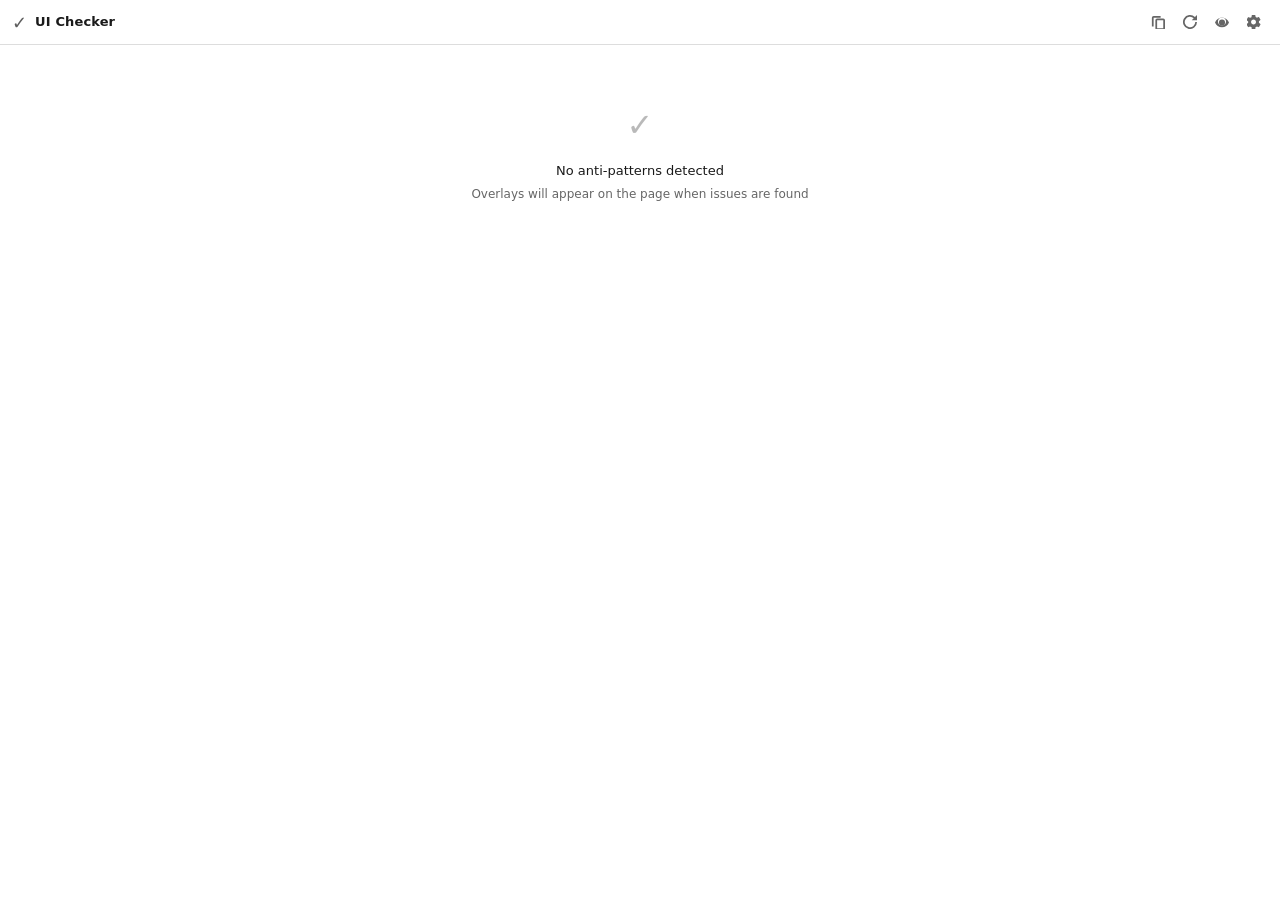
==== devtools/panel.html @ 11b710b8 "Initial commit: UI Checker Chrome extension Rebranded from Impeccable (https://github.com/pbakaus/im" ====
<!DOCTYPE html>
<html lang="en">
<head>
  <meta charset="utf-8">
  <link rel="stylesheet" href="panel.css">
</head>
<body>
  <header class="toolbar">
    <div class="toolbar-left">
      <span class="logo">✓</span>
      <h1>UI Checker</h1>
      <span class="badge" id="badge">0</span>
    </div>
    <div class="toolbar-right">
      <button class="tool-btn" id="btn-copy-all" title="Copy all findings">
        <svg width="14" height="14" viewBox="0 0 16 16" fill="none"><path d="M11 1H3a2 2 0 0 0-2 2v10h2V3h8V1zm3 3H7a2 2 0 0 0-2 2v9a2 2 0 0 0 2 2h7a2 2 0 0 0 2-2V6a2 2 0 0 0-2-2zm0 11H7V6h7v9z" fill="currentColor"/></svg>
      </button>
      <button class="tool-btn" id="btn-rescan" title="Re-scan page">
        <svg width="14" height="14" viewBox="0 0 16 16" fill="none"><path d="M13.65 2.35A8 8 0 1 0 16 8h-2a6 6 0 1 1-1.76-4.24L10 6h6V0l-2.35 2.35z" fill="currentColor"/></svg>
      </button>
      <button class="tool-btn" id="btn-toggle" title="Toggle overlays">
        <svg width="14" height="14" viewBox="0 0 16 16" fill="none"><path d="M8 3C4.36 3 1.26 5.28 0 8.5c1.26 3.22 4.36 5.5 8 5.5s6.74-2.28 8-5.5C14.74 5.28 11.64 3 8 3zm0 9.17c-2.58 0-4.67-2.09-4.67-4.67S5.42 2.83 8 2.83s4.67 2.09 4.67 4.67S10.58 12.17 8 12.17zM8 5a3.5 3.5 0 1 0 0 7 3.5 3.5 0 0 0 0-7z" fill="currentColor"/></svg>
      </button>
      <button class="tool-btn" id="btn-settings" title="Settings">
        <svg width="14" height="14" viewBox="0 0 16 16" fill="none"><path d="M13.6 8.8c.04-.26.06-.53.06-.8s-.02-.54-.06-.8l1.74-1.36a.42.42 0 0 0 .1-.52l-1.64-2.84a.41.41 0 0 0-.5-.18l-2.06.82a5.96 5.96 0 0 0-1.38-.8L9.5.2A.4.4 0 0 0 9.1 0H5.82a.4.4 0 0 0-.4.34l-.3 2.12c-.5.2-.96.48-1.38.8l-2.06-.82a.4.4 0 0 0-.5.18L-.46 5.46a.41.41 0 0 0 .1.52L1.38 7.34c-.04.26-.06.53-.06.8s.02.54.06.8L-.36 10.3a.42.42 0 0 0-.1.52l1.64 2.84c.1.18.32.24.5.18l2.06-.82c.42.32.88.6 1.38.8l.3 2.12a.4.4 0 0 0 .4.34h3.28a.4.4 0 0 0 .4-.34l.3-2.12c.5-.2.96-.48 1.38-.8l2.06.82c.18.08.4 0 .5-.18l1.64-2.84a.41.41 0 0 0-.1-.52L13.6 8.8zM7.46 10.8c-1.56 0-2.82-1.26-2.82-2.8s1.26-2.8 2.82-2.8 2.82 1.26 2.82 2.8-1.26 2.8-2.82 2.8z" fill="currentColor"/></svg>
      </button>
    </div>
  </header>

  <div id="settings-container" style="display: none">
    <div class="settings-header">Preferences</div>
    <div class="setting-row">
      <span class="setting-label">Auto-scan</span>
      <div class="setting-segmented" id="auto-scan-mode">
        <button data-value="panel">When panel opens</button>
        <button data-value="devtools">When DevTools opens</button>
      </div>
    </div>
    <div class="setting-row">
      <span class="setting-label">Line length</span>
      <div class="setting-segmented" id="line-length-mode">
        <button data-value="strict">Strict (80)</button>
        <button data-value="lax">Lax (120)</button>
      </div>
    </div>
    <div class="setting-row">
      <span class="setting-label">Highlight blur</span>
      <label class="setting-switch">
        <input type="checkbox" id="spotlight-blur-toggle">
        <span class="setting-switch-track"></span>
      </label>
    </div>
    <div id="settings-list"></div>
  </div>

  <main id="findings-container">
    <div class="empty-state" id="empty-state">
      <div class="empty-icon">✓</div>
      <p class="empty-title">No anti-patterns detected</p>
      <p class="empty-hint">Overlays will appear on the page when issues are found</p>
    </div>
  </main>

  <script src="panel.js"></script>
</body>
</html>
---- devtools/panel.css ----
* {
  margin: 0;
  padding: 0;
  box-sizing: border-box;
}

/* Light theme (default DevTools) */
:root {
  --bg: #fff;
  --bg-subtle: #f5f5f5;
  --bg-hover: #eee;
  --text: #1a1a1a;
  --text-dim: #666;
  --accent: oklch(48% 0.18 250);
  --accent-dim: oklch(40% 0.18 250);
  --border: #ddd;
  --radius: 6px;
}

/* Dark theme (set via JS from chrome.devtools.panels.themeName) */
.theme-dark {
  --bg: #1a1a1a;
  --bg-subtle: #242424;
  --bg-hover: #2a2a2a;
  --text: #f5f3ef;
  --text-dim: #999;
  --accent: oklch(55% 0.18 250);
  --accent-dim: oklch(45% 0.18 250);
  --border: #333;
}

body {
  background: var(--bg);
  color: var(--text);
  font-family: system-ui, -apple-system, sans-serif;
  font-size: 12px;
  line-height: 1.5;
  overflow-y: auto;
  height: 100vh;
}

/* Toolbar */
.toolbar {
  display: flex;
  align-items: center;
  justify-content: space-between;
  padding: 8px 12px;
  border-bottom: 1px solid var(--border);
  background: var(--bg);
  position: sticky;
  top: 0;
  z-index: 10;
}

.toolbar-left {
  display: flex;
  align-items: center;
  gap: 8px;
}

.toolbar-right {
  display: flex;
  align-items: center;
  gap: 4px;
}

.logo {
  font-size: 18px;
  font-weight: 500;
  color: var(--text);
  opacity: 0.7;
}

h1 {
  font-size: 13px;
  font-weight: 600;
  letter-spacing: 0.01em;
}

.badge {
  background: var(--accent);
  color: white;
  font-size: 11px;
  font-weight: 600;
  padding: 1px 6px;
  border-radius: 10px;
  min-width: 20px;
  text-align: center;
  display: none;
}

.badge.visible {
  display: inline-block;
}

/* Tool buttons */
.tool-btn {
  display: flex;
  align-items: center;
  justify-content: center;
  width: 28px;
  height: 28px;
  border: none;
  border-radius: var(--radius);
  background: transparent;
  color: var(--text-dim);
  cursor: pointer;
  transition: background 0.15s, color 0.15s;
}

.tool-btn:hover {
  background: var(--bg-hover);
  color: var(--text);
}

.tool-btn.inactive {
  opacity: 0.4;
}

/* Findings */
#findings-container {
  padding: 8px;
}

.finding-group {
  margin-bottom: 2px;
}

.group-header {
  display: flex;
  align-items: center;
  gap: 8px;
  padding: 6px 8px;
  border-radius: var(--radius);
  cursor: pointer;
  user-select: none;
  transition: background 0.15s;
}

.group-header:hover {
  background: var(--bg-hover);
}

.group-chevron {
  font-size: 10px;
  color: var(--text-dim);
  transition: transform 0.15s;
  width: 12px;
  flex-shrink: 0;
}

.group-header.collapsed .group-chevron {
  transform: rotate(-90deg);
}

.group-name {
  font-weight: 600;
  font-size: 12px;
  flex: 1;
  min-width: 0;
}

.group-count {
  font-size: 11px;
  color: var(--text-dim);
  font-weight: 500;
}

.group-items {
  overflow: hidden;
}

.group-header.collapsed + .group-items {
  display: none;
}

.finding-item {
  display: flex;
  flex-direction: column;
  gap: 2px;
  padding: 5px 8px 5px 28px;
  border-radius: var(--radius);
  cursor: pointer;
  transition: background 0.15s;
}

.finding-item:hover {
  background: var(--bg-hover);
}

.finding-row {
  display: flex;
  align-items: center;
  gap: 6px;
  min-width: 0;
}

.finding-row .finding-selector {
  flex: 1;
  min-width: 0;
}

.finding-copy {
  display: none;
  align-items: center;
  justify-content: center;
  width: 18px;
  height: 18px;
  flex-shrink: 0;
  border: none;
  border-radius: 4px;
  background: transparent;
  color: var(--text-dim);
  cursor: pointer;
  transition: background 0.15s, color 0.15s;
}

.finding-item:hover .finding-copy {
  display: flex;
}

.finding-copy:hover {
  background: var(--bg);
  color: var(--accent);
}

.finding-copy.copied {
  color: var(--accent);
}

.tool-btn.copied {
  color: var(--accent);
}

.finding-selector {
  font-family: ui-monospace, 'SF Mono', 'Cascadia Code', monospace;
  font-size: 11px;
  color: var(--accent);
  white-space: nowrap;
  overflow: hidden;
  text-overflow: ellipsis;
}

.finding-detail {
  font-size: 11px;
  color: var(--text-dim);
  white-space: nowrap;
  overflow: hidden;
  text-overflow: ellipsis;
}

.finding-description {
  font-size: 11px;
  color: var(--text-dim);
  opacity: 0.7;
  line-height: 1.4;
  padding: 2px 0 4px;
  display: none;
}

.finding-item:hover .finding-description {
  display: block;
}

/* Finding tags (page-level, hidden, etc.) */
.finding-tag {
  display: inline-block;
  font-size: 9px;
  font-weight: 600;
  text-transform: uppercase;
  letter-spacing: 0.05em;
  padding: 1px 5px;
  border-radius: 3px;
  margin-bottom: 2px;
}

.tag-page {
  color: var(--accent-dim);
  background: transparent;
}

.tag-hidden {
  color: var(--text-dim);
  background: var(--bg-hover);
}

.finding-item.is-hidden {
  opacity: 0.55;
  cursor: default;
}

.finding-item.is-hidden:hover {
  background: transparent;
}

/* Empty state */
.empty-state {
  display: flex;
  flex-direction: column;
  align-items: center;
  justify-content: center;
  padding: 48px 24px;
  text-align: center;
}

.empty-icon {
  font-size: 32px;
  font-weight: 500;
  opacity: 0.3;
  margin-bottom: 12px;
}

.empty-title {
  font-size: 13px;
  font-weight: 500;
  margin-bottom: 4px;
}

.empty-hint {
  font-size: 12px;
  color: var(--text-dim);
}

/* Category sections */
.category-section {
  margin-bottom: 4px;
}

.category-header {
  display: flex;
  align-items: center;
  gap: 8px;
  padding: 8px 8px 4px;
}

.category-dot {
  width: 8px;
  height: 8px;
  border-radius: 50%;
  flex-shrink: 0;
}

.category-dot-slop {
  background: oklch(55% 0.18 250);
}

.category-dot-quality {
  background: var(--text-dim);
}

.category-name {
  font-size: 11px;
  font-weight: 600;
  text-transform: uppercase;
  letter-spacing: 0.05em;
  color: var(--text-dim);
}

.category-count {
  font-size: 11px;
  color: var(--text-dim);
  font-weight: 500;
}

/* Settings */
#settings-container {
  border-bottom: 1px solid var(--border);
  padding: 0 8px 8px;
}

.settings-header {
  font-size: 11px;
  font-weight: 600;
  color: var(--text-dim);
  text-transform: uppercase;
  letter-spacing: 0.05em;
  padding: 8px 8px 6px;
}

.settings-grid {
  display: grid;
  grid-template-columns: 1fr 1fr;
  gap: 1px 12px;
  padding-bottom: 8px;
}

#settings-list .settings-header {
  padding: 8px 8px 4px;
}

.setting-row {
  display: flex;
  align-items: center;
  justify-content: space-between;
  padding: 4px 8px 8px;
  gap: 12px;
}

.setting-label {
  font-size: 11px;
  color: var(--text);
}

.setting-segmented {
  display: inline-flex;
  border: 1px solid var(--border);
  border-radius: var(--radius);
  overflow: hidden;
}

.setting-segmented button {
  background: transparent;
  border: none;
  color: var(--text-dim);
  font-size: 11px;
  padding: 3px 8px;
  cursor: pointer;
  font-family: inherit;
  border-right: 1px solid var(--border);
}

.setting-segmented button:last-child {
  border-right: none;
}

.setting-segmented button:hover {
  color: var(--text);
}

.setting-segmented button.active {
  background: var(--accent);
  color: white;
}

.setting-switch {
  position: relative;
  display: inline-block;
  width: 28px;
  height: 16px;
  cursor: pointer;
  flex-shrink: 0;
}

.setting-switch input {
  position: absolute;
  opacity: 0;
  width: 0;
  height: 0;
}

.setting-switch-track {
  position: absolute;
  top: 0; left: 0; right: 0; bottom: 0;
  background: var(--border);
  border-radius: 8px;
  transition: background 0.15s ease;
}

.setting-switch-track::before {
  content: '';
  position: absolute;
  top: 2px;
  left: 2px;
  width: 12px;
  height: 12px;
  background: var(--bg);
  border-radius: 50%;
  transition: transform 0.15s ease;
}

.setting-switch input:checked + .setting-switch-track {
  background: var(--accent);
}

.setting-switch input:checked + .setting-switch-track::before {
  transform: translateX(12px);
}

.setting-rule {
  display: flex;
  align-items: center;
  gap: 6px;
  padding: 3px 8px;
  border-radius: var(--radius);
  font-size: 11px;
  cursor: pointer;
  transition: background 0.15s;
}

.setting-rule:hover {
  background: var(--bg-hover);
}

.setting-rule input[type="checkbox"] {
  margin: 0;
  accent-color: var(--accent);
}

/* Scanning state */
.scanning-indicator {
  display: flex;
  align-items: center;
  gap: 8px;
  padding: 12px;
  color: var(--text-dim);
  font-size: 12px;
}

.scanning-dot {
  width: 6px;
  height: 6px;
  border-radius: 50%;
  background: var(--accent);
  animation: pulse 1s ease-in-out infinite;
}

@keyframes pulse {
  0%, 100% { opacity: 0.3; }
  50% { opacity: 1; }
}
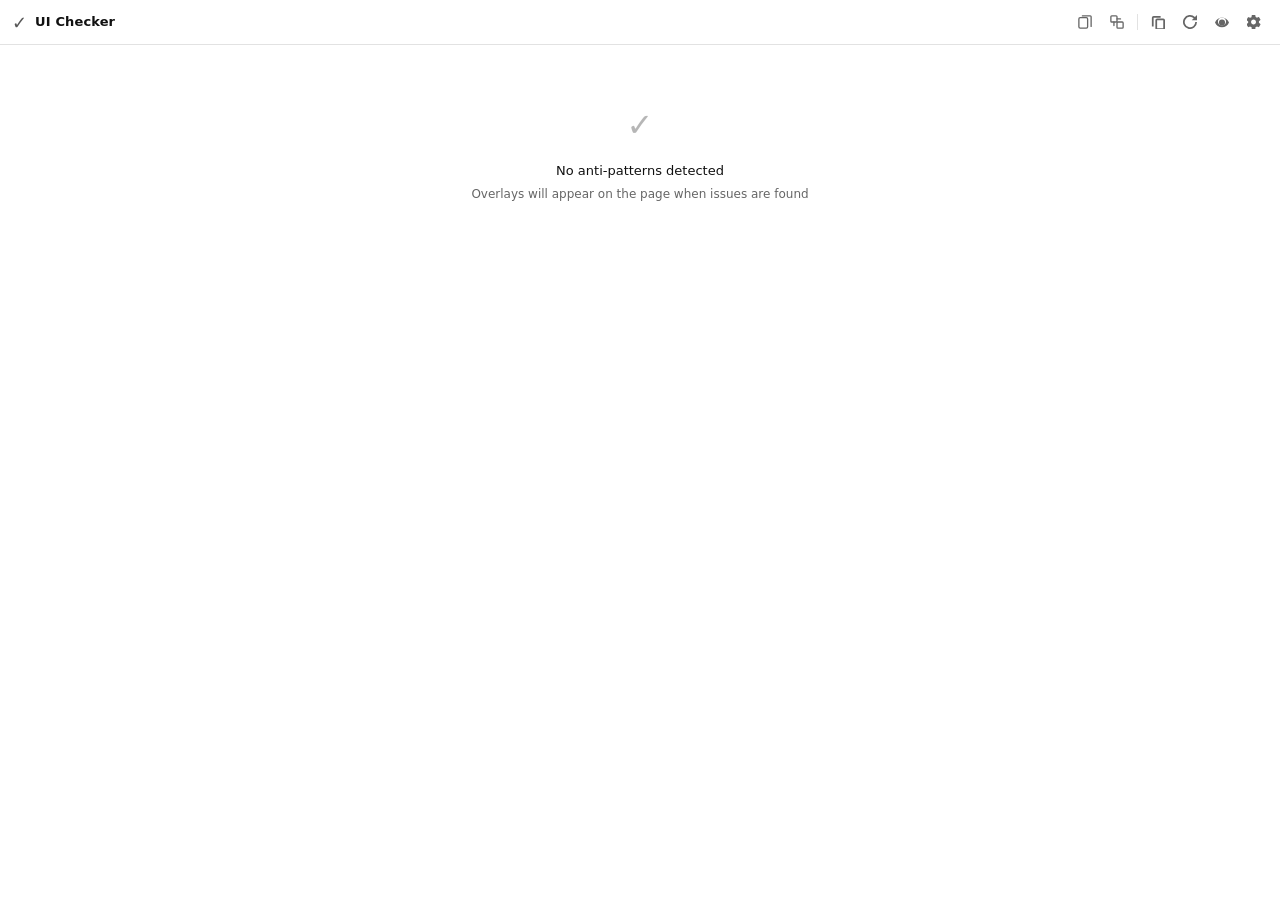
==== commit a33bf315: "fix: scan idempotency, red overlays, clone page/component, UI upgrade Bugs fixed: - content-script: " ====
--- a/devtools/panel.html
+++ b/devtools/panel.html
@@ -12,6 +12,15 @@
       <span class="badge" id="badge">0</span>
     </div>
     <div class="toolbar-right">
+      <!-- Clone Page: serialise the rendered document -->
+      <button class="tool-btn" id="btn-clone-page" title="Clone page HTML">
+        <svg width="14" height="14" viewBox="0 0 16 16" fill="none"><rect x="1" y="3" width="10" height="12" rx="1.5" stroke="currentColor" stroke-width="1.5" fill="none"/><path d="M5 1h9a1 1 0 0 1 1 1v11" stroke="currentColor" stroke-width="1.5" stroke-linecap="round"/></svg>
+      </button>
+      <!-- Clone Component: extract $0 element -->
+      <button class="tool-btn" id="btn-clone-component" title="Clone selected component ($0)">
+        <svg width="14" height="14" viewBox="0 0 16 16" fill="none"><rect x="1" y="1" width="7" height="7" rx="1" stroke="currentColor" stroke-width="1.5" fill="none"/><rect x="8" y="8" width="7" height="7" rx="1" stroke="currentColor" stroke-width="1.5" fill="none"/><path d="M8 4.5h4M4.5 8v4" stroke="currentColor" stroke-width="1.5" stroke-linecap="round"/></svg>
+      </button>
+      <div class="tool-divider"></div>
       <button class="tool-btn" id="btn-copy-all" title="Copy all findings">
         <svg width="14" height="14" viewBox="0 0 16 16" fill="none"><path d="M11 1H3a2 2 0 0 0-2 2v10h2V3h8V1zm3 3H7a2 2 0 0 0-2 2v9a2 2 0 0 0 2 2h7a2 2 0 0 0 2-2V6a2 2 0 0 0-2-2zm0 11H7V6h7v9z" fill="currentColor"/></svg>
       </button>
@@ -26,6 +35,8 @@
       </button>
     </div>
   </header>
+
+  <div class="clone-toast" id="clone-toast"></div>
 
   <div id="settings-container" style="display: none">
     <div class="settings-header">Preferences</div>
--- a/devtools/panel.css
+++ b/devtools/panel.css
@@ -7,26 +7,30 @@
 /* Light theme (default DevTools) */
 :root {
   --bg: #fff;
-  --bg-subtle: #f5f5f5;
-  --bg-hover: #eee;
-  --text: #1a1a1a;
+  --bg-subtle: #f7f7f7;
+  --bg-hover: #efefef;
+  --text: #111;
   --text-dim: #666;
   --accent: oklch(48% 0.18 250);
   --accent-dim: oklch(40% 0.18 250);
-  --border: #ddd;
+  --red: #ef4444;
+  --red-dim: #fca5a5;
+  --border: #e2e2e2;
   --radius: 6px;
 }
 
-/* Dark theme (set via JS from chrome.devtools.panels.themeName) */
+/* Dark theme */
 .theme-dark {
-  --bg: #1a1a1a;
-  --bg-subtle: #242424;
-  --bg-hover: #2a2a2a;
-  --text: #f5f3ef;
-  --text-dim: #999;
+  --bg: #161616;
+  --bg-subtle: #1d1d1d;
+  --bg-hover: #242424;
+  --text: #f0eeea;
+  --text-dim: #888;
   --accent: oklch(55% 0.18 250);
   --accent-dim: oklch(45% 0.18 250);
-  --border: #333;
+  --red: #f87171;
+  --red-dim: #7f1d1d;
+  --border: #2a2a2a;
 }
 
 body {
@@ -341,11 +345,56 @@
 }
 
 .category-dot-slop {
-  background: oklch(55% 0.18 250);
+  background: var(--red);
 }
 
 .category-dot-quality {
   background: var(--text-dim);
+}
+
+/* Tool divider between button groups */
+.tool-divider {
+  width: 1px;
+  height: 16px;
+  background: var(--border);
+  margin: 0 2px;
+  flex-shrink: 0;
+}
+
+/* Clone toast notification */
+.clone-toast {
+  position: sticky;
+  top: 40px;
+  z-index: 20;
+  margin: 0 8px;
+  padding: 6px 10px;
+  background: var(--bg-subtle);
+  border: 1px solid var(--border);
+  border-radius: var(--radius);
+  font-size: 11px;
+  color: var(--text-dim);
+  text-align: center;
+  display: none;
+  animation: toast-in 0.2s ease;
+}
+
+.clone-toast.visible {
+  display: block;
+}
+
+.clone-toast.success {
+  color: #16a34a;
+  border-color: #bbf7d0;
+}
+
+.clone-toast.error {
+  color: var(--red);
+  border-color: var(--red-dim);
+}
+
+@keyframes toast-in {
+  from { opacity: 0; transform: translateY(-4px); }
+  to   { opacity: 1; transform: translateY(0); }
 }
 
 .category-name {
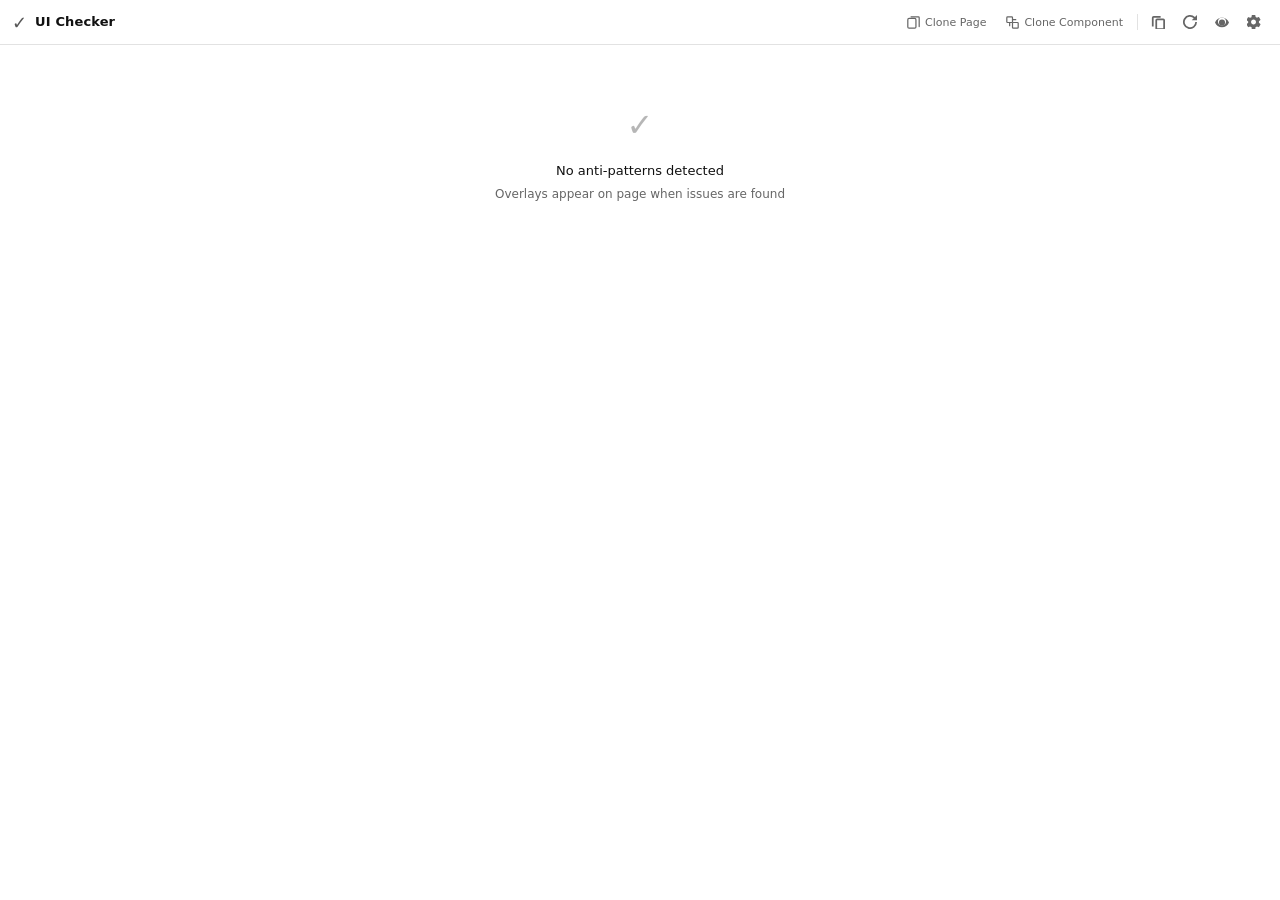
==== commit 1dd76888: "fix: PM audit — 10 UX issues resolved, debug layer, 74-test suite Popup fixes (FIX 1-5): - FIX-1: sc" ====
--- a/devtools/panel.html
+++ b/devtools/panel.html
@@ -7,68 +7,112 @@
 <body>
   <header class="toolbar">
     <div class="toolbar-left">
-      <span class="logo">✓</span>
+      <span class="logo" aria-hidden="true">✓</span>
       <h1>UI Checker</h1>
-      <span class="badge" id="badge">0</span>
+      <span class="badge" id="badge" aria-label="findings count">0</span>
     </div>
     <div class="toolbar-right">
-      <!-- Clone Page: serialise the rendered document -->
-      <button class="tool-btn" id="btn-clone-page" title="Clone page HTML">
-        <svg width="14" height="14" viewBox="0 0 16 16" fill="none"><rect x="1" y="3" width="10" height="12" rx="1.5" stroke="currentColor" stroke-width="1.5" fill="none"/><path d="M5 1h9a1 1 0 0 1 1 1v11" stroke="currentColor" stroke-width="1.5" stroke-linecap="round"/></svg>
+
+      <!-- Clone Page: labeled button with icon -->
+      <button class="tool-btn tool-btn-labeled" id="btn-clone-page" title="Copy full page HTML to clipboard">
+        <svg width="13" height="13" viewBox="0 0 16 16" fill="none" aria-hidden="true">
+          <rect x="1" y="3" width="10" height="12" rx="1.5" stroke="currentColor" stroke-width="1.5" fill="none"/>
+          <path d="M5 1h9a1 1 0 0 1 1 1v11" stroke="currentColor" stroke-width="1.5" stroke-linecap="round"/>
+        </svg>
+        <span>Clone Page</span>
       </button>
-      <!-- Clone Component: extract $0 element -->
-      <button class="tool-btn" id="btn-clone-component" title="Clone selected component ($0)">
-        <svg width="14" height="14" viewBox="0 0 16 16" fill="none"><rect x="1" y="1" width="7" height="7" rx="1" stroke="currentColor" stroke-width="1.5" fill="none"/><rect x="8" y="8" width="7" height="7" rx="1" stroke="currentColor" stroke-width="1.5" fill="none"/><path d="M8 4.5h4M4.5 8v4" stroke="currentColor" stroke-width="1.5" stroke-linecap="round"/></svg>
+
+      <!-- Clone Component: labeled button; requires $0 selection in Elements panel -->
+      <button class="tool-btn tool-btn-labeled" id="btn-clone-component" title="Copy selected element HTML + styles ($0 in Elements panel)">
+        <svg width="13" height="13" viewBox="0 0 16 16" fill="none" aria-hidden="true">
+          <rect x="1" y="1" width="7" height="7" rx="1" stroke="currentColor" stroke-width="1.5" fill="none"/>
+          <rect x="8" y="8" width="7" height="7" rx="1" stroke="currentColor" stroke-width="1.5" fill="none"/>
+          <path d="M8 4.5h4M4.5 8v4" stroke="currentColor" stroke-width="1.5" stroke-linecap="round"/>
+        </svg>
+        <span>Clone Component</span>
       </button>
-      <div class="tool-divider"></div>
-      <button class="tool-btn" id="btn-copy-all" title="Copy all findings">
-        <svg width="14" height="14" viewBox="0 0 16 16" fill="none"><path d="M11 1H3a2 2 0 0 0-2 2v10h2V3h8V1zm3 3H7a2 2 0 0 0-2 2v9a2 2 0 0 0 2 2h7a2 2 0 0 0 2-2V6a2 2 0 0 0-2-2zm0 11H7V6h7v9z" fill="currentColor"/></svg>
+
+      <div class="tool-divider" role="separator"></div>
+
+      <!-- Copy all findings as markdown -->
+      <button class="tool-btn" id="btn-copy-all" title="Copy all findings as Markdown">
+        <svg width="14" height="14" viewBox="0 0 16 16" fill="none" aria-hidden="true">
+          <path d="M11 1H3a2 2 0 0 0-2 2v10h2V3h8V1zm3 3H7a2 2 0 0 0-2 2v9a2 2 0 0 0 2 2h7a2 2 0 0 0 2-2V6a2 2 0 0 0-2-2zm0 11H7V6h7v9z" fill="currentColor"/>
+        </svg>
       </button>
+
+      <!-- Re-scan -->
       <button class="tool-btn" id="btn-rescan" title="Re-scan page">
-        <svg width="14" height="14" viewBox="0 0 16 16" fill="none"><path d="M13.65 2.35A8 8 0 1 0 16 8h-2a6 6 0 1 1-1.76-4.24L10 6h6V0l-2.35 2.35z" fill="currentColor"/></svg>
+        <svg width="14" height="14" viewBox="0 0 16 16" fill="none" aria-hidden="true">
+          <path d="M13.65 2.35A8 8 0 1 0 16 8h-2a6 6 0 1 1-1.76-4.24L10 6h6V0l-2.35 2.35z" fill="currentColor"/>
+        </svg>
       </button>
+
+      <!-- Toggle overlays -->
       <button class="tool-btn" id="btn-toggle" title="Toggle overlays">
-        <svg width="14" height="14" viewBox="0 0 16 16" fill="none"><path d="M8 3C4.36 3 1.26 5.28 0 8.5c1.26 3.22 4.36 5.5 8 5.5s6.74-2.28 8-5.5C14.74 5.28 11.64 3 8 3zm0 9.17c-2.58 0-4.67-2.09-4.67-4.67S5.42 2.83 8 2.83s4.67 2.09 4.67 4.67S10.58 12.17 8 12.17zM8 5a3.5 3.5 0 1 0 0 7 3.5 3.5 0 0 0 0-7z" fill="currentColor"/></svg>
+        <svg width="14" height="14" viewBox="0 0 16 16" fill="none" aria-hidden="true">
+          <path d="M8 3C4.36 3 1.26 5.28 0 8.5c1.26 3.22 4.36 5.5 8 5.5s6.74-2.28 8-5.5C14.74 5.28 11.64 3 8 3zm0 9.17c-2.58 0-4.67-2.09-4.67-4.67S5.42 2.83 8 2.83s4.67 2.09 4.67 4.67S10.58 12.17 8 12.17zM8 5a3.5 3.5 0 1 0 0 7 3.5 3.5 0 0 0 0-7z" fill="currentColor"/>
+        </svg>
       </button>
-      <button class="tool-btn" id="btn-settings" title="Settings">
-        <svg width="14" height="14" viewBox="0 0 16 16" fill="none"><path d="M13.6 8.8c.04-.26.06-.53.06-.8s-.02-.54-.06-.8l1.74-1.36a.42.42 0 0 0 .1-.52l-1.64-2.84a.41.41 0 0 0-.5-.18l-2.06.82a5.96 5.96 0 0 0-1.38-.8L9.5.2A.4.4 0 0 0 9.1 0H5.82a.4.4 0 0 0-.4.34l-.3 2.12c-.5.2-.96.48-1.38.8l-2.06-.82a.4.4 0 0 0-.5.18L-.46 5.46a.41.41 0 0 0 .1.52L1.38 7.34c-.04.26-.06.53-.06.8s.02.54.06.8L-.36 10.3a.42.42 0 0 0-.1.52l1.64 2.84c.1.18.32.24.5.18l2.06-.82c.42.32.88.6 1.38.8l.3 2.12a.4.4 0 0 0 .4.34h3.28a.4.4 0 0 0 .4-.34l.3-2.12c.5-.2.96-.48 1.38-.8l2.06.82c.18.08.4 0 .5-.18l1.64-2.84a.41.41 0 0 0-.1-.52L13.6 8.8zM7.46 10.8c-1.56 0-2.82-1.26-2.82-2.8s1.26-2.8 2.82-2.8 2.82 1.26 2.82 2.8-1.26 2.8-2.82 2.8z" fill="currentColor"/></svg>
+
+      <!-- Settings -->
+      <button class="tool-btn" id="btn-settings" title="Settings" aria-expanded="false">
+        <svg width="14" height="14" viewBox="0 0 16 16" fill="none" aria-hidden="true">
+          <path d="M13.6 8.8c.04-.26.06-.53.06-.8s-.02-.54-.06-.8l1.74-1.36a.42.42 0 0 0 .1-.52l-1.64-2.84a.41.41 0 0 0-.5-.18l-2.06.82a5.96 5.96 0 0 0-1.38-.8L9.5.2A.4.4 0 0 0 9.1 0H5.82a.4.4 0 0 0-.4.34l-.3 2.12c-.5.2-.96.48-1.38.8l-2.06-.82a.4.4 0 0 0-.5.18L-.46 5.46a.41.41 0 0 0 .1.52L1.38 7.34c-.04.26-.06.53-.06.8s.02.54.06.8L-.36 10.3a.42.42 0 0 0-.1.52l1.64 2.84c.1.18.32.24.5.18l2.06-.82c.42.32.88.6 1.38.8l.3 2.12a.4.4 0 0 0 .4.34h3.28a.4.4 0 0 0 .4-.34l.3-2.12c.5-.2.96-.48 1.38-.8l2.06.82c.18.08.4 0 .5-.18l1.64-2.84a.41.41 0 0 0-.1-.52L13.6 8.8zM7.46 10.8c-1.56 0-2.82-1.26-2.82-2.8s1.26-2.8 2.82-2.8 2.82 1.26 2.82 2.8-1.26 2.8-2.82 2.8z" fill="currentColor"/>
+        </svg>
       </button>
     </div>
   </header>
 
-  <div class="clone-toast" id="clone-toast"></div>
+  <!-- Clone feedback toast — sits between toolbar and content -->
+  <div class="clone-toast" id="clone-toast" role="status" aria-live="polite"></div>
 
-  <div id="settings-container" style="display: none">
+  <!-- Settings panel -->
+  <div id="settings-container" style="display:none" role="region" aria-label="Settings">
     <div class="settings-header">Preferences</div>
+
     <div class="setting-row">
-      <span class="setting-label">Auto-scan</span>
+      <div class="setting-label-group">
+        <span class="setting-label">Auto-scan</span>
+        <span class="setting-hint">When to automatically run a scan</span>
+      </div>
       <div class="setting-segmented" id="auto-scan-mode">
-        <button data-value="panel">When panel opens</button>
-        <button data-value="devtools">When DevTools opens</button>
+        <button data-value="panel" title="Scan when the UI Checker panel is opened">Panel opens</button>
+        <button data-value="devtools" title="Scan whenever DevTools is opened">DevTools opens</button>
       </div>
     </div>
+
     <div class="setting-row">
-      <span class="setting-label">Line length</span>
+      <div class="setting-label-group">
+        <span class="setting-label">Line length</span>
+        <span class="setting-hint">Max chars before flagging long lines</span>
+      </div>
       <div class="setting-segmented" id="line-length-mode">
-        <button data-value="strict">Strict (80)</button>
-        <button data-value="lax">Lax (120)</button>
+        <button data-value="strict" title="Flag lines over 80 characters">Strict 80</button>
+        <button data-value="lax"    title="Flag lines over 120 characters">Lax 120</button>
       </div>
     </div>
+
     <div class="setting-row">
-      <span class="setting-label">Highlight blur</span>
+      <div class="setting-label-group">
+        <span class="setting-label">Spotlight blur</span>
+        <span class="setting-hint">Blur/dim page when hovering a finding</span>
+      </div>
       <label class="setting-switch">
         <input type="checkbox" id="spotlight-blur-toggle">
         <span class="setting-switch-track"></span>
       </label>
     </div>
-    <div id="settings-list"></div>
+
+    <div id="settings-list" role="group" aria-label="Rule toggles"></div>
   </div>
 
-  <main id="findings-container">
+  <!-- Findings area — scan-overlay injected here by JS during re-scan -->
+  <main id="findings-container" role="region" aria-label="Findings" aria-live="polite">
     <div class="empty-state" id="empty-state">
-      <div class="empty-icon">✓</div>
+      <div class="empty-icon" aria-hidden="true">✓</div>
       <p class="empty-title">No anti-patterns detected</p>
-      <p class="empty-hint">Overlays will appear on the page when issues are found</p>
+      <p class="empty-hint">Overlays appear on page when issues are found</p>
     </div>
   </main>
 
--- a/devtools/panel.css
+++ b/devtools/panel.css
@@ -567,3 +567,69 @@
   0%, 100% { opacity: 0.3; }
   50% { opacity: 1; }
 }
+
+/* ── Labeled tool buttons (Clone Page / Clone Component) ──────────────────── */
+.tool-btn-labeled {
+  display: flex;
+  align-items: center;
+  gap: 5px;
+  padding: 0 8px;
+  font-size: 11px;
+  font-weight: 500;
+  font-family: inherit;
+  color: var(--text-dim);
+  white-space: nowrap;
+  width: auto;
+}
+.tool-btn-labeled span {
+  line-height: 1;
+}
+.tool-btn-labeled:hover {
+  color: var(--text);
+}
+.tool-btn-labeled.copied,
+.tool-btn-labeled.active {
+  color: var(--accent);
+}
+
+/* ── Setting label + hint group ─────────────────────────────────────────────── */
+.setting-label-group {
+  display: flex;
+  flex-direction: column;
+  gap: 1px;
+}
+.setting-hint {
+  font-size: 10px;
+  color: var(--text-dim);
+  line-height: 1.3;
+}
+
+/* ── Non-destructive re-scan overlay ─────────────────────────────────────────── */
+/* Sits at top of findings-container, above existing results */
+.scan-overlay {
+  display: flex;
+  align-items: center;
+  gap: 8px;
+  padding: 8px 12px;
+  margin-bottom: 4px;
+  background: var(--bg-subtle);
+  border-bottom: 1px solid var(--border);
+  font-size: 11px;
+  color: var(--text-dim);
+  position: sticky;
+  top: 0;
+  z-index: 5;
+}
+.scan-overlay .scanning-dot {
+  animation: pulse 1s ease-in-out infinite;
+}
+
+/* ── Clone toast (panel) — overwrite prior definition for wrapping ──────────── */
+.clone-toast {
+  font-size: 11px;
+  padding: 5px 10px;
+  line-height: 1.4;
+  white-space: normal;      /* FIX: was implicitly nowrap via single-line render */
+  word-break: break-word;
+  display: none;
+}
